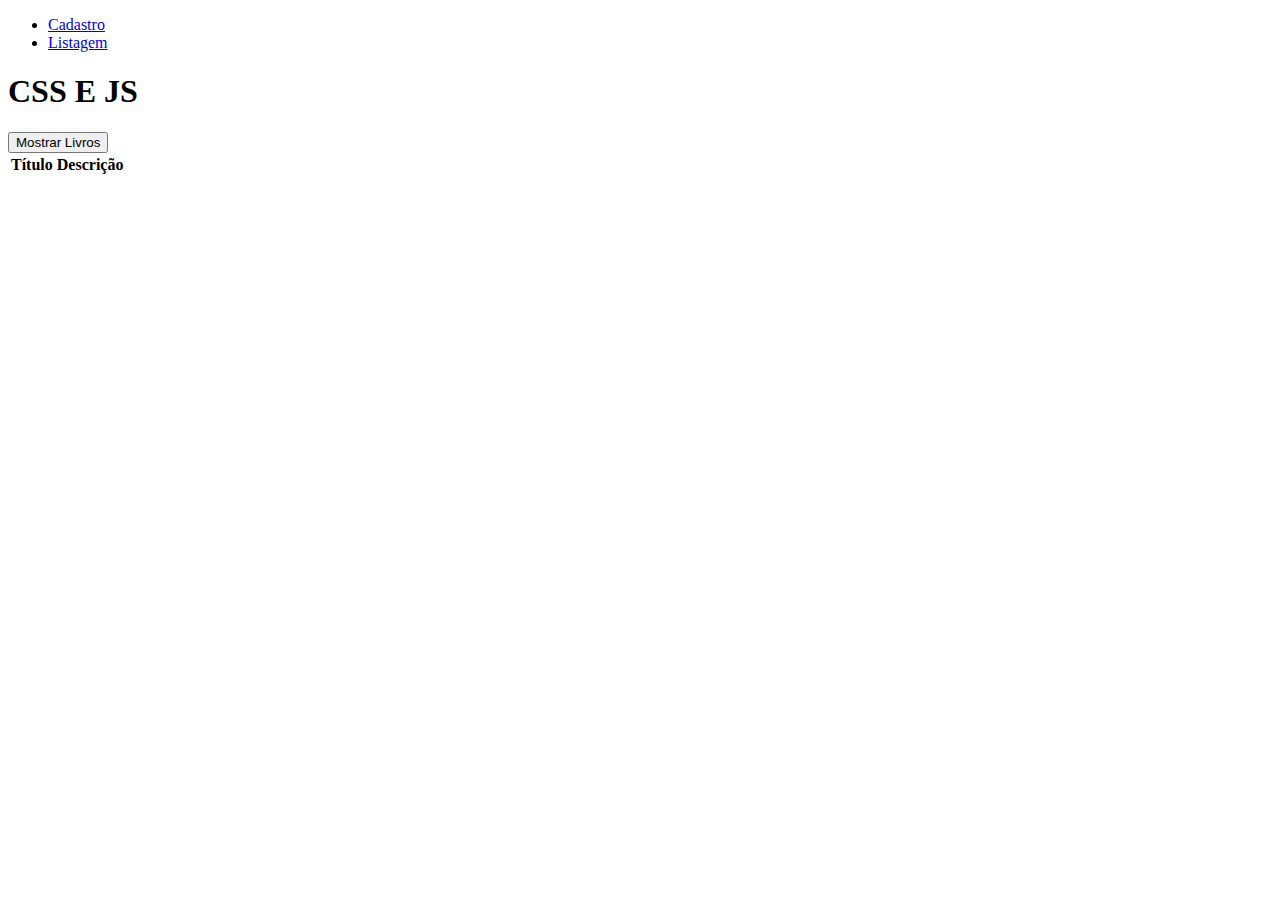
==== listagem.html @ cbb47a45 "Adiciona a estrutura inicial do HTML" ====
<!DOCTYPE html>
<html lang="en">
<head>
    <meta charset="UTF-8">
    <meta name="viewport" content="width=device-width, initial-scale=1.0">
    <title>Document</title>
</head>
<body>
    <header>
        <ul>
            <li><a href="./index.html">Cadastro</a></li>
            <li><a href="./listagem.html">Listagem</a></li>
        </ul>
        <h1>CSS E JS</h1>
    </header>
    <main>
        <section id="listagem">
            <div id="listagem_botoes">
                <input type="button" value="Mostrar Livros" id="listagem__mostrar">
            </div>
            <div id="listagem_resultado">
                <table>
                    <tr>
                        <th>Título</th>
                        <th>Descrição</th>
                    </tr>
                </table>
            </div>
        </section>
    </main>
</body>
</html>
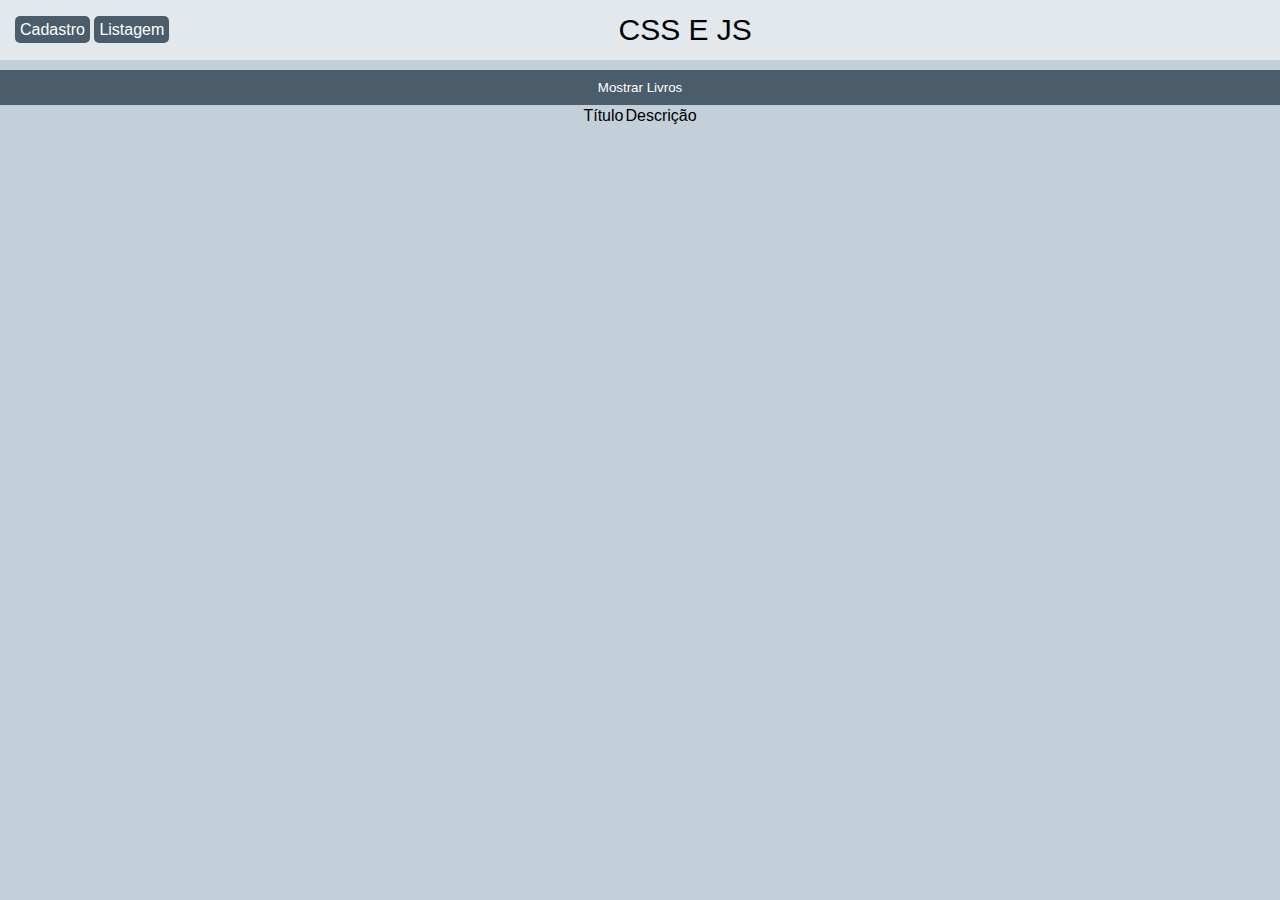
==== commit b47ac905: "Adiciona CSS nas páginas" ====
--- a/listagem.html
+++ b/listagem.html
@@ -4,14 +4,17 @@
     <meta charset="UTF-8">
     <meta name="viewport" content="width=device-width, initial-scale=1.0">
     <title>Document</title>
+    <link rel="stylesheet" href="./style.css">
 </head>
 <body>
     <header>
-        <ul>
-            <li><a href="./index.html">Cadastro</a></li>
-            <li><a href="./listagem.html">Listagem</a></li>
-        </ul>
-        <h1>CSS E JS</h1>
+        <div id="header_botoes">
+            <a href="./index.html">Cadastro</a>
+            <a href="./listagem.html">Listagem</a>
+        </div>
+        <div id="header_titulo">
+            <h1>CSS E JS</h1>
+        </div>    
     </header>
     <main>
         <section id="listagem">
--- a/style.css
+++ b/style.css
@@ -0,0 +1,135 @@
+html, body, div, span, applet, object, iframe,
+h1, h2, h3, h4, h5, h6, p, blockquote, pre,
+a, abbr, acronym, address, big, cite, code,
+del, dfn, em, img, ins, kbd, q, s, samp,
+small, strike, b, sub, sup, tt, var,
+b, u, i, center,
+dl, dt, dd, ol, ul, li,
+fieldset, form, label, legend,
+table, caption, tbody, tfoot, thead, tr, th, td,
+article, aside, canvas, details, embed,
+figure, figcaption, footer, header, hgroup,
+menu, nav, output, ruby, section, summary,
+time, mark, audio, video {
+	margin: 0;
+	padding: 0;
+	border: 0;
+	font-size: 100%;
+	font: inherit;
+	vertical-align: baseline;
+}
+
+body
+{
+    background-color: rgb(195, 207, 217);
+    font-family: 'Lucida Sans', 'Lucida Sans Regular', 'Lucida Grande', 'Lucida Sans Unicode', Geneva, Verdana, sans-serif;
+}
+header
+{
+
+    display: flex;
+    align-items: center;
+    background-color: rgb(227, 232, 237);
+    height: 60px;
+    width: 100%;
+}
+#header_botoes
+{
+    margin-left: 15px;
+    width: 30%;
+}
+#header_titulo
+{
+    font-size: 30px;
+    width: 70%;
+    margin-left: 25%;
+    margin-right: auto;
+}
+header a
+{
+    background-color: #4B5C6B;
+    height: 25px;
+    text-decoration: none;
+    color: white;
+    padding: 5px;
+    border-radius: 5px;
+}
+main
+{
+    display: flex;
+    justify-content: center;
+    align-items: center;
+    flex-direction: column;
+}
+#formulario
+{
+    display: flex;
+    justify-content: center;
+    align-items: center;
+    flex-direction: column;
+}
+#formulario_input
+{
+    display: flex;
+    justify-content: center;
+    align-items: center;
+    flex-direction: column;
+}
+#formulario_input input
+{
+    margin-top: 10px;
+    padding: 10px;
+    width: 950%;
+    border-radius: 5px;
+    border-style: none;
+}
+#formulario_botoes
+{
+    display: flex;
+    justify-content: center;
+    align-items: center;
+    flex-direction: column;
+}
+#formulario_botoes input
+{
+    margin-top: 10px;
+    padding: 10px;
+    width: 2315%;
+    background-color: #4B5C6B;
+    border-radius: 5px;
+    border-style: none;
+    color: white;
+}
+
+#listagem
+{
+    display: flex;
+    justify-content: center;
+    align-items: center;
+    flex-direction: column;
+}
+#listagem_input input
+{
+    margin-top: 10px;
+    padding: 10px;
+    width: 950%;
+    border-radius: 5px;
+    border-style: none;
+}
+#listagem_botoes
+{
+    display: flex;
+    justify-content: center;
+    align-items: center;
+    flex-direction: column;
+}
+#listagem_botoes input
+{
+    margin-top: 10px;
+    padding: 10px;
+    width: 1700%;
+    background-color: #4B5C6B;
+    border-radius: 5px;
+    border-style: none;
+    color: white;
+}
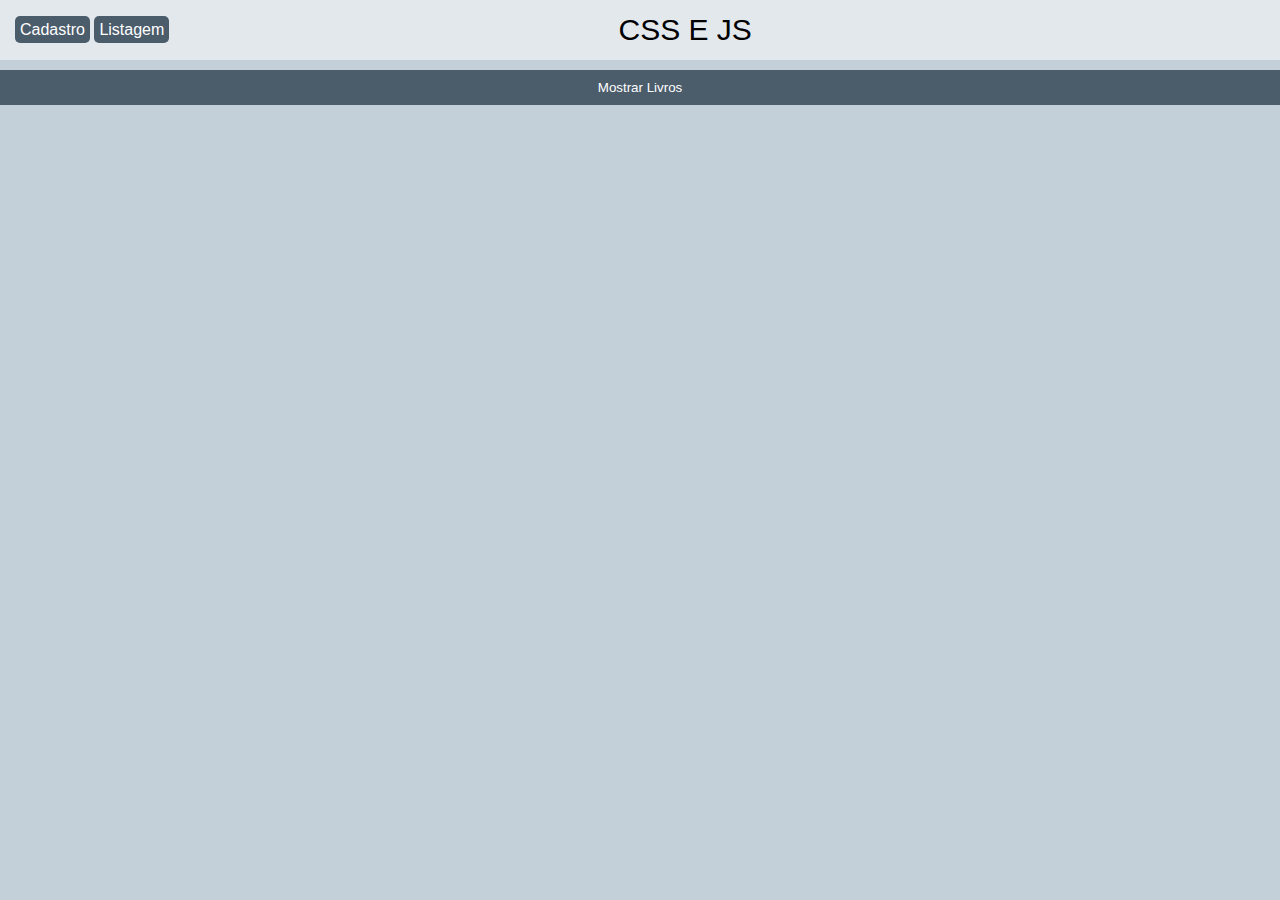
==== commit 75f95528: "Projeto Finalizado" ====
--- a/listagem.html
+++ b/listagem.html
@@ -5,6 +5,7 @@
     <meta name="viewport" content="width=device-width, initial-scale=1.0">
     <title>Document</title>
     <link rel="stylesheet" href="./style.css">
+    <script src="./script.js"></script>
 </head>
 <body>
     <header>
@@ -19,15 +20,9 @@
     <main>
         <section id="listagem">
             <div id="listagem_botoes">
-                <input type="button" value="Mostrar Livros" id="listagem__mostrar">
+                <input type="button" value="Mostrar Livros" id="listagem__mostrar" onclick="exibirLivros()">
             </div>
             <div id="listagem_resultado">
-                <table>
-                    <tr>
-                        <th>Título</th>
-                        <th>Descrição</th>
-                    </tr>
-                </table>
             </div>
         </section>
     </main>
--- a/style.css
+++ b/style.css
@@ -133,3 +133,43 @@
     border-style: none;
     color: white;
 }
+#formulario_resultado
+{
+    display: flex;
+    justify-content: center;
+    align-items: center;
+    flex-direction: column;
+}
+#formularioResultado_sucesso
+{
+    background-color: #207868;
+    padding: 7px;
+    border-radius: 5px;
+    margin-top: 10px;
+    display: none;
+    width: 980%;
+    text-align: center;
+}
+#formularioResultado_erro
+{
+    background-color: #AC6363;
+    padding: 7px;
+    margin-top: 10px;
+    border-radius: 5px;
+    display: none;
+    text-align: center;
+    width: 1099%;
+}
+.livros
+{
+    background-color: rgb(227, 232, 237);
+    border-radius: 15px;
+    margin-top: 5px;
+    display: flex;
+    justify-content: space-around;
+    align-items: center;
+}
+.livros p
+{
+    margin-left: 5px;
+}